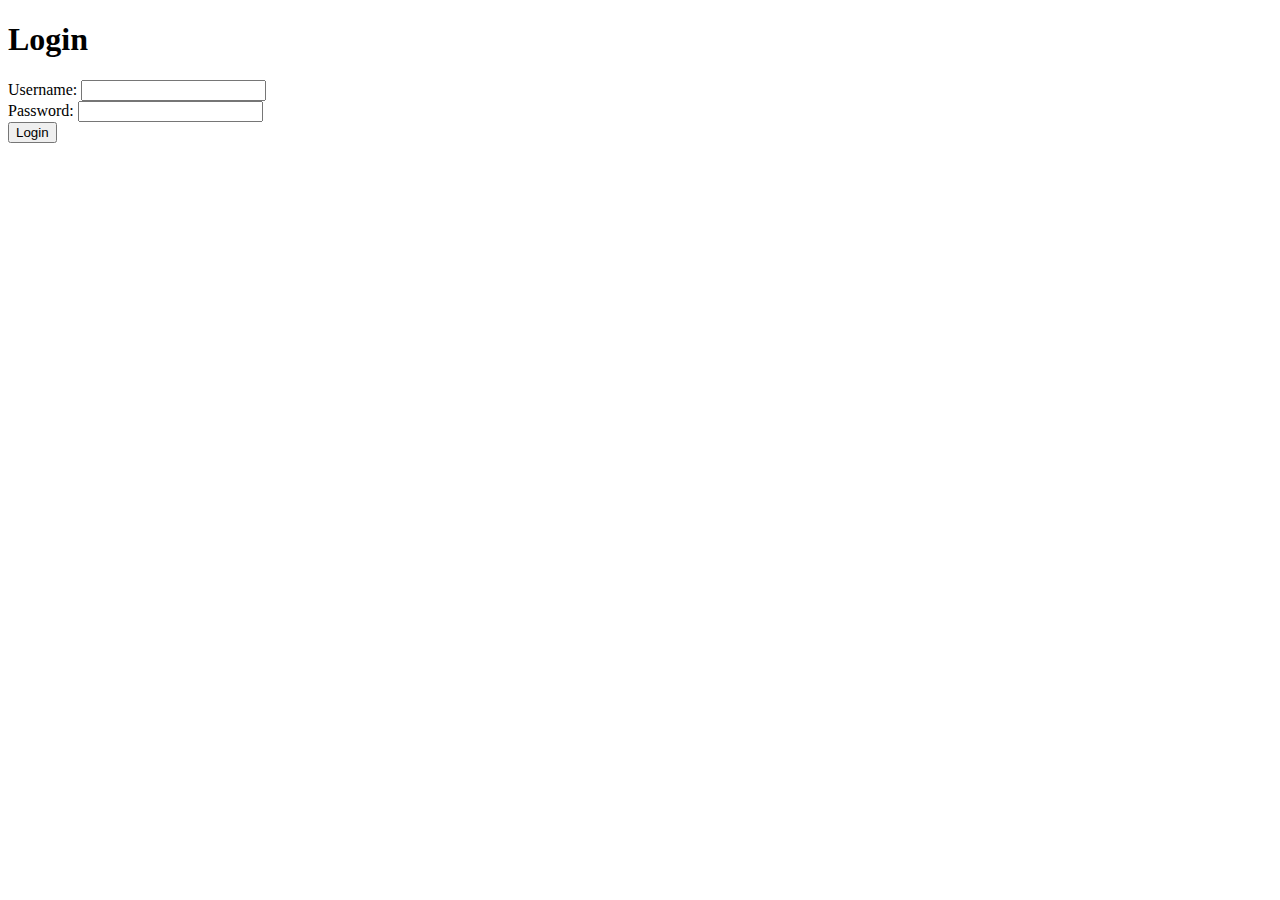
==== templates/iniciar_sesion.html @ 4f39c126 "agrega inicio sesion y perfil de usuario" ====
<!DOCTYPE html>
<html lang="en">
<head>
 <meta charset="UTF-8">
 <meta name="viewport" content="width=device-width, 
initial-scale=1.0">
 <title>Login</title>
</head>
<body>
 <h1>Login</h1>
 <form id="loginForm">
 <label for="nombre_usuario">Username:</label>
 <input type="text" id="nombre_usuario" name="nombre_usuario" required>
 <br>
 <label for="contrasena">Password:</label>
 <input type="password" id="contrasena" name="contrasena" required>
 <br>
 <button type="submit">Login</button>
 </form>
 <div id="message"></div>
 
 <script src="../scripts/iniciar_sesion.js"></script>
</body>
</html>
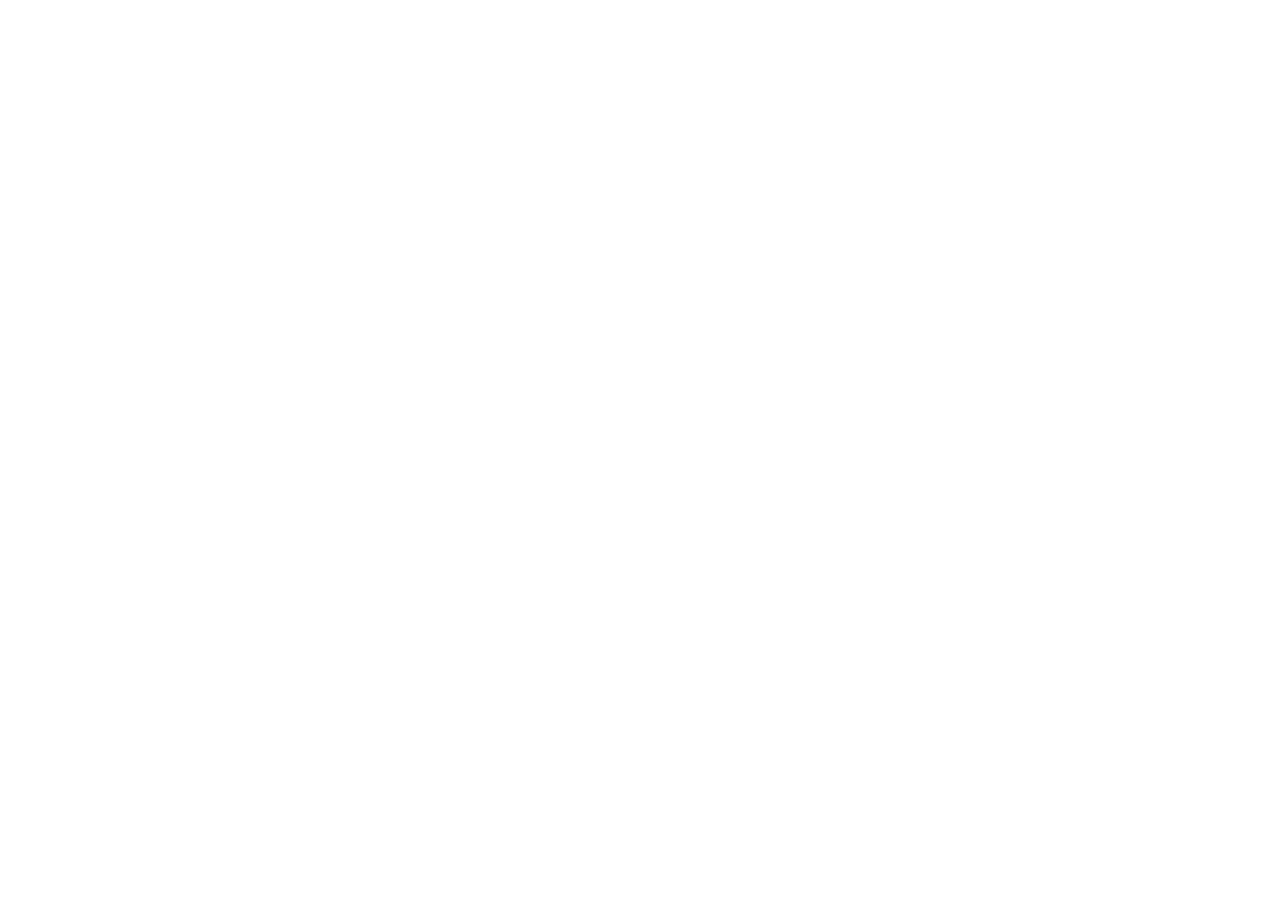
==== commit 229d4148: "agrega funcionalidad al login, registro/" ====
--- a/templates/iniciar_sesion.html
+++ b/templates/iniciar_sesion.html
@@ -1,4 +1,4 @@
-<!DOCTYPE html>
+<!-- <!DOCTYPE html>
 <html lang="en">
 <head>
  <meta charset="UTF-8">
@@ -21,4 +21,4 @@
  
  <script src="../scripts/iniciar_sesion.js"></script>
 </body>
-</html>+</html> -->